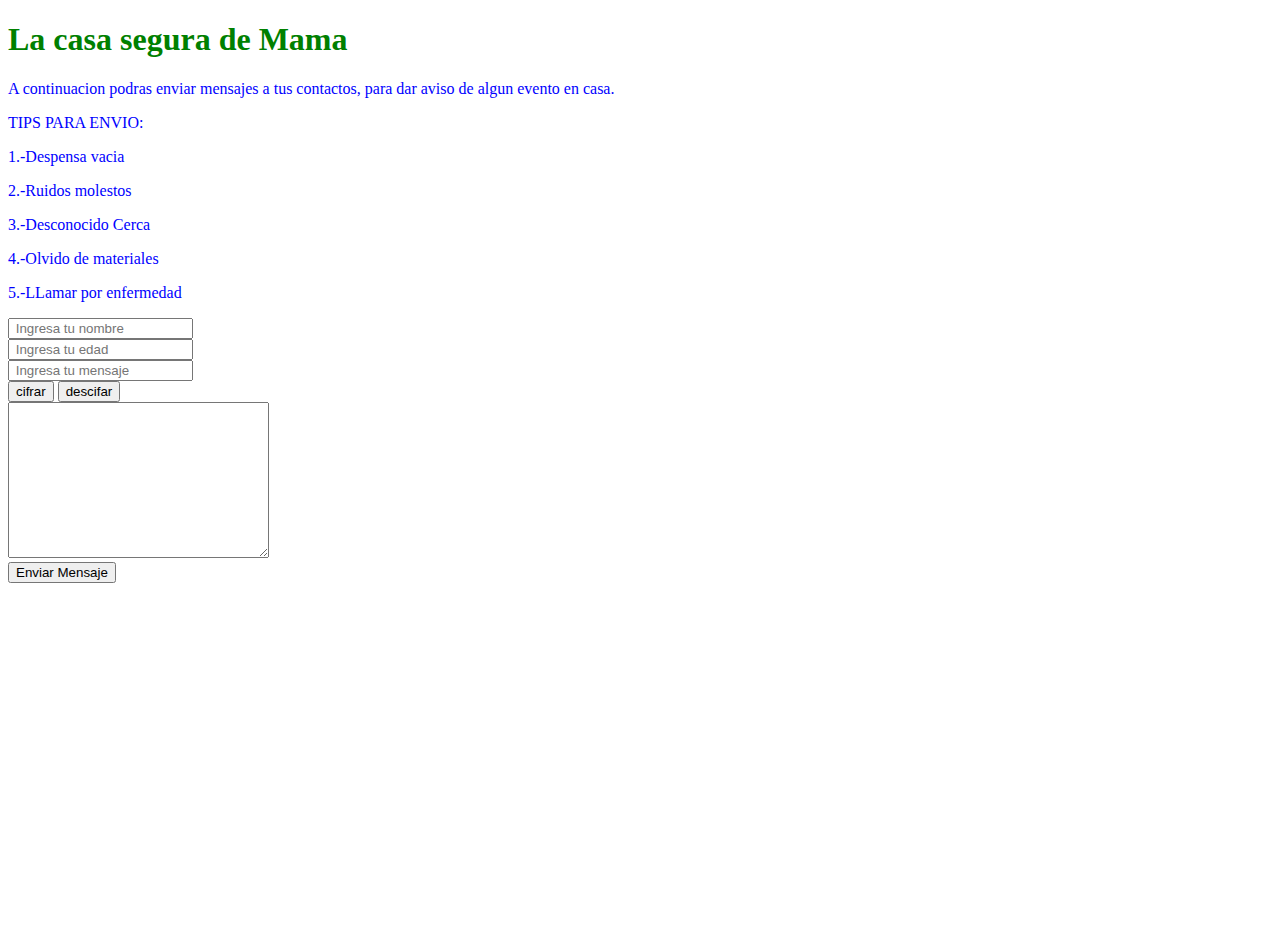
==== src/casa_mama.html @ 3057a3db "subiendo proyecto cesar" ====
<!DOCTYPE html>

<html lang="en">
       
<head>
    <meta charset="UTF-8">
    <meta name="viewport" content="width=device-width, initial-scale=1.0">
    <meta http-equiv="X-UA-Compatible" content="ie=edge">
    <title>Cifrado cesar</title>
    <link rel="stylesheet" href="style.css">
    <style>
      
      
      h1 {
        color :green;
      }
      p{
        color:blue;
      }
    </style>
</head>
<body>
    <header></header> 
    <div class="casa_mama">
        <h1>La casa segura de Mama</h1>
        <p>A continuacion podras enviar mensajes a tus contactos, para dar aviso de algun evento en casa.
         <p>TIPS PARA ENVIO:</p>
         <p>1.-Despensa vacia</p>
         <p>2.-Ruidos molestos</p> 
          <p>3.-Desconocido Cerca</p>
          <p>4.-Olvido de materiales</p>
          <p>5.-LLamar por enfermedad</p>
           </p>

    </div>
    <div class="for">
           
 <div >
 <input  type ="text" placeholder = " Ingresa tu nombre " id="nombre" >
    </div>
    <div >
      <!-- offset se toma desplazamiento de los mensajes-->
        <input  type ="number" placeholder = " Ingresa tu edad "  id="edad" >
           </div>

           <div >
             <!-- de aqui se saca el mensaje para cifar-->
            <input  type ="text" placeholder =" Ingresa tu mensaje "  id="mensaje" >
               </div>

    </div> 
    <div>
      <button id="cifrar">cifrar</button>
      <button id="descifar">descifar</button>
    </div>
    <!--aqui aparecera el texto a codificar-->
    <div>
      <textarea type="text" id="cajaResultado" cols="30" rows="10"></textarea>
    </div>
    <button onclick ="location.href ='msjenviando.html'" id ="Btnenviar"> Enviar Mensaje </button >
 <!-- <div id="contenedor de datos">cambie este div por textarea
  </div>-->
    <script src="index.js"></script>
    <script src="cipher.js"></script>
</body>
</html>
---- src/style.css ----
body{
    
    height: 100vh;
    background-image: url("http://subirimagen.me/uploads/20190206091012.jpg");
    /*background-size: 90px; */
    background-position:center;/*centrar imagen*/
    background-repeat: no-repeat;/* no repetir imagen*/
    background-size: cover;/*especifica tamaño de la imagen*/
    
    
}
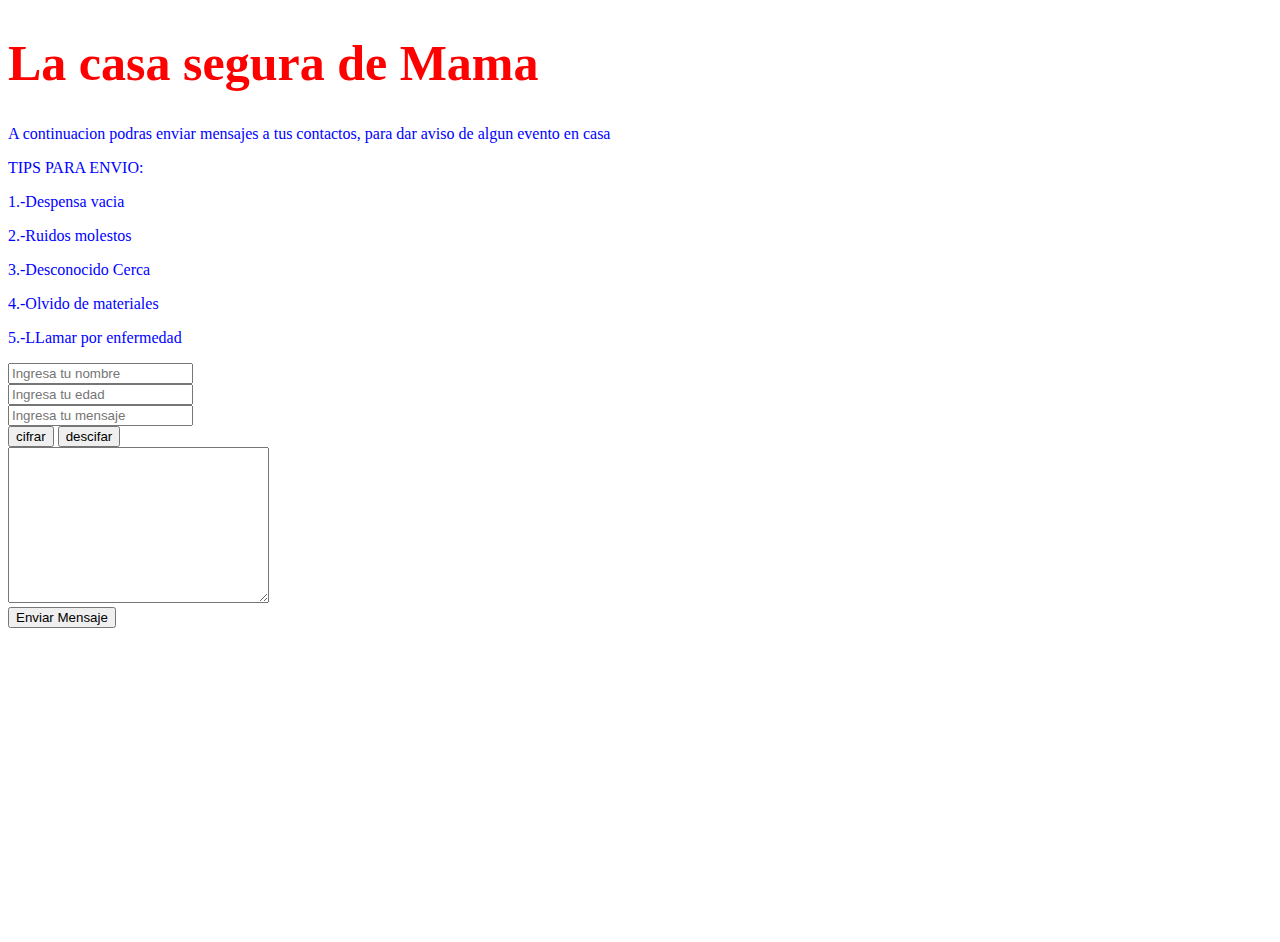
==== commit 71d7f222: "terminando test" ====
--- a/src/casa_mama.html
+++ b/src/casa_mama.html
@@ -8,44 +8,35 @@
     <meta http-equiv="X-UA-Compatible" content="ie=edge">
     <title>Cifrado cesar</title>
     <link rel="stylesheet" href="style.css">
-    <style>
-      
-      
-      h1 {
-        color :green;
-      }
-      p{
-        color:blue;
-      }
-    </style>
+   
 </head>
 <body>
     <header></header> 
-    <div class="casa_mama">
+    <div class="casaMama">
         <h1>La casa segura de Mama</h1>
-        <p>A continuacion podras enviar mensajes a tus contactos, para dar aviso de algun evento en casa.
+        <p>A continuacion podras enviar mensajes a tus contactos, para dar aviso de algun evento en casa </p>
          <p>TIPS PARA ENVIO:</p>
          <p>1.-Despensa vacia</p>
          <p>2.-Ruidos molestos</p> 
           <p>3.-Desconocido Cerca</p>
           <p>4.-Olvido de materiales</p>
           <p>5.-LLamar por enfermedad</p>
-           </p>
+          
 
     </div>
     <div class="for">
            
- <div >
- <input  type ="text" placeholder = " Ingresa tu nombre " id="nombre" >
+ <div>
+ <input  type ="text" placeholder="Ingresa tu nombre" id="nombre" >
     </div>
-    <div >
+    <div>
       <!-- offset se toma desplazamiento de los mensajes-->
-        <input  type ="number" placeholder = " Ingresa tu edad "  id="edad" >
+        <input  type ="number" placeholder="Ingresa tu edad"  id="edad" >
            </div>
 
-           <div >
+           <div>
              <!-- de aqui se saca el mensaje para cifar-->
-            <input  type ="text" placeholder =" Ingresa tu mensaje "  id="mensaje" >
+            <input  type ="text" placeholder="Ingresa tu mensaje" id="mensaje" >
                </div>
 
     </div> 
--- a/src/style.css
+++ b/src/style.css
@@ -8,4 +8,11 @@
     background-size: cover;/*especifica tamaño de la imagen*/
     
     
-}+}
+ h1 {
+color: red;
+font-size: 50px;
+    }
+ p {
+color: blue;
+    }
